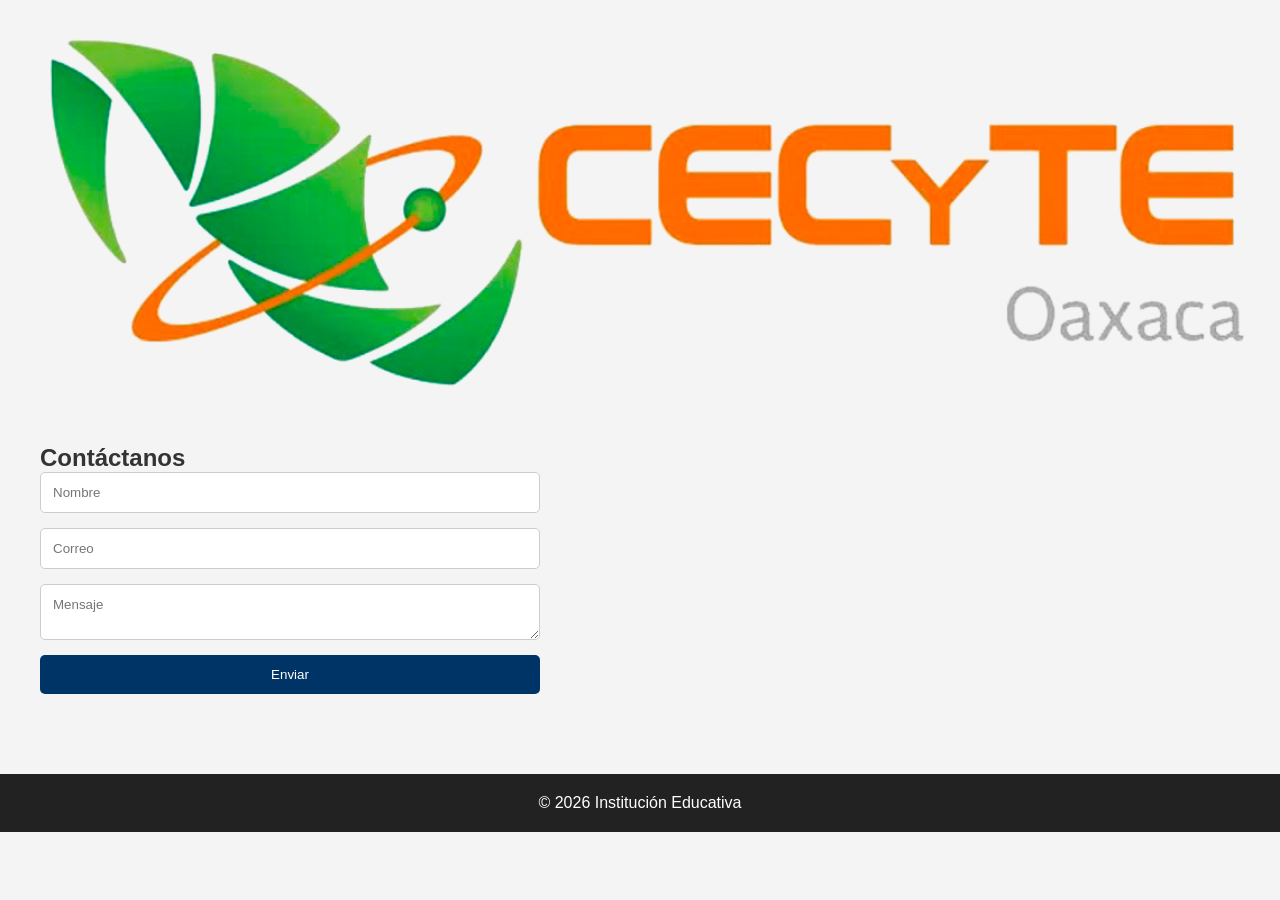
==== contactanos.html @ 6e12204a "h" ====
<!DOCTYPE html>
<html lang="es">
<head>
    <meta charset="UTF-8">
    <title>Contacto</title>
    <link rel="stylesheet" href="style.css">
</head>
<body>
<section class="banner">
    <img src="img/Cecyteo.png" alt="Cecyteo">
</section>

<main>
    <h2>Contáctanos</h2>

    <form>
        <input type="text" placeholder="Nombre">
        <input type="email" placeholder="Correo">
        <textarea placeholder="Mensaje"></textarea>
        <button type="submit">Enviar</button>
    </form>
</main>

<footer>
    <p>© 2026 Institución Educativa</p>
</footer>

</body>
</html>
---- style.css ----
*{
    margin:0;
    padding:0;
    box-sizing:border-box;
    font-family:Arial, sans-serif;
}

body{
    background:#f4f4f4;
    color:#333;
}

header{
    background:#003366;
    color:white;
    padding:20px;
    text-align:center;
}

nav ul{
    list-style:none;
    margin-top:15px;
}

nav ul li{
    display:inline-block;
    margin:0 15px;
}

nav ul li a{
    color:white;
    text-decoration:none;
    font-weight:bold;
}

nav ul li a:hover{
    color:#ffcc00;
}

.banner img{
    width:100%;
    height:400px;
    object-fit:cover;
}

main{
    padding:40px;
}

.tarjetas{
    display:flex;
    gap:20px;
    margin-top:30px;
}

.card{
    background:white;
    padding:20px;
    border-radius:10px;
    flex:1;
    box-shadow:0 0 10px rgba(0,0,0,0.1);
}

.imagen-contenido{
    width:100%;
    max-width:600px;
    margin:20px 0;
}

form{
    display:flex;
    flex-direction:column;
    gap:15px;
    max-width:500px;
}

input, textarea{
    padding:12px;
    border:1px solid #ccc;
    border-radius:5px;
}

button{
    background:#003366;
    color:white;
    padding:12px;
    border:none;
    border-radius:5px;
    cursor:pointer;
}

button:hover{
    background:#0055aa;
}

footer{
    background:#222;
    color:white;
    text-align:center;
    padding:20px;
    margin-top:40px;
}
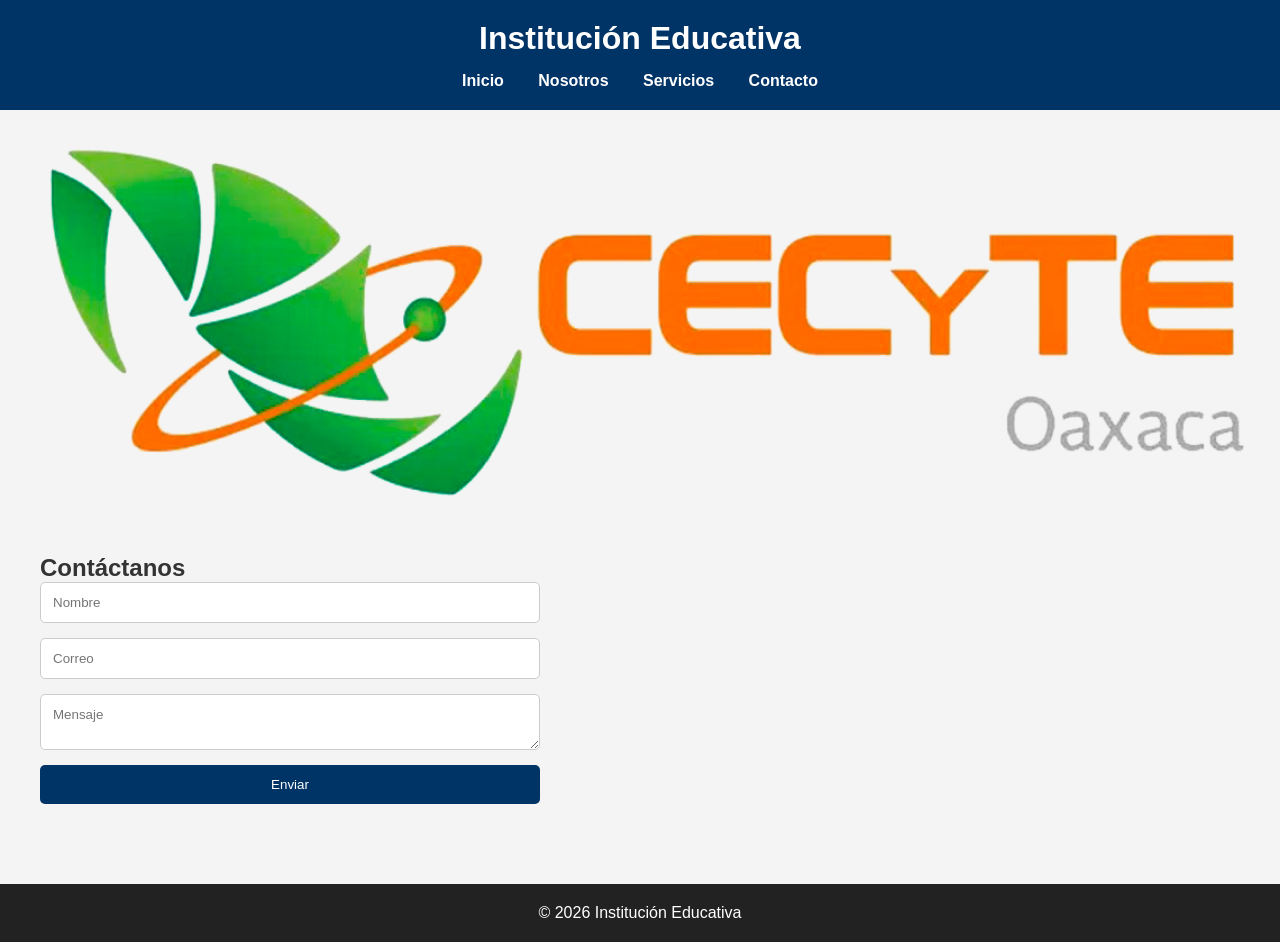
==== commit 6403bf20: "jn" ====
--- a/contactanos.html
+++ b/contactanos.html
@@ -6,6 +6,19 @@
     <link rel="stylesheet" href="style.css">
 </head>
 <body>
+    <header>
+    <h1>Institución Educativa</h1>
+
+    <nav>
+        <ul>
+            <li><a href="index.html">Inicio</a></li>
+            <li><a href="nosotros.html">Nosotros</a></li>
+            <li><a href="servicios.html">Servicios</a></li>
+            <li><a href="contacto.html">Contacto</a></li>
+        </ul>
+    </nav>
+</header>
+
 <section class="banner">
     <img src="img/Cecyteo.png" alt="Cecyteo">
 </section>
